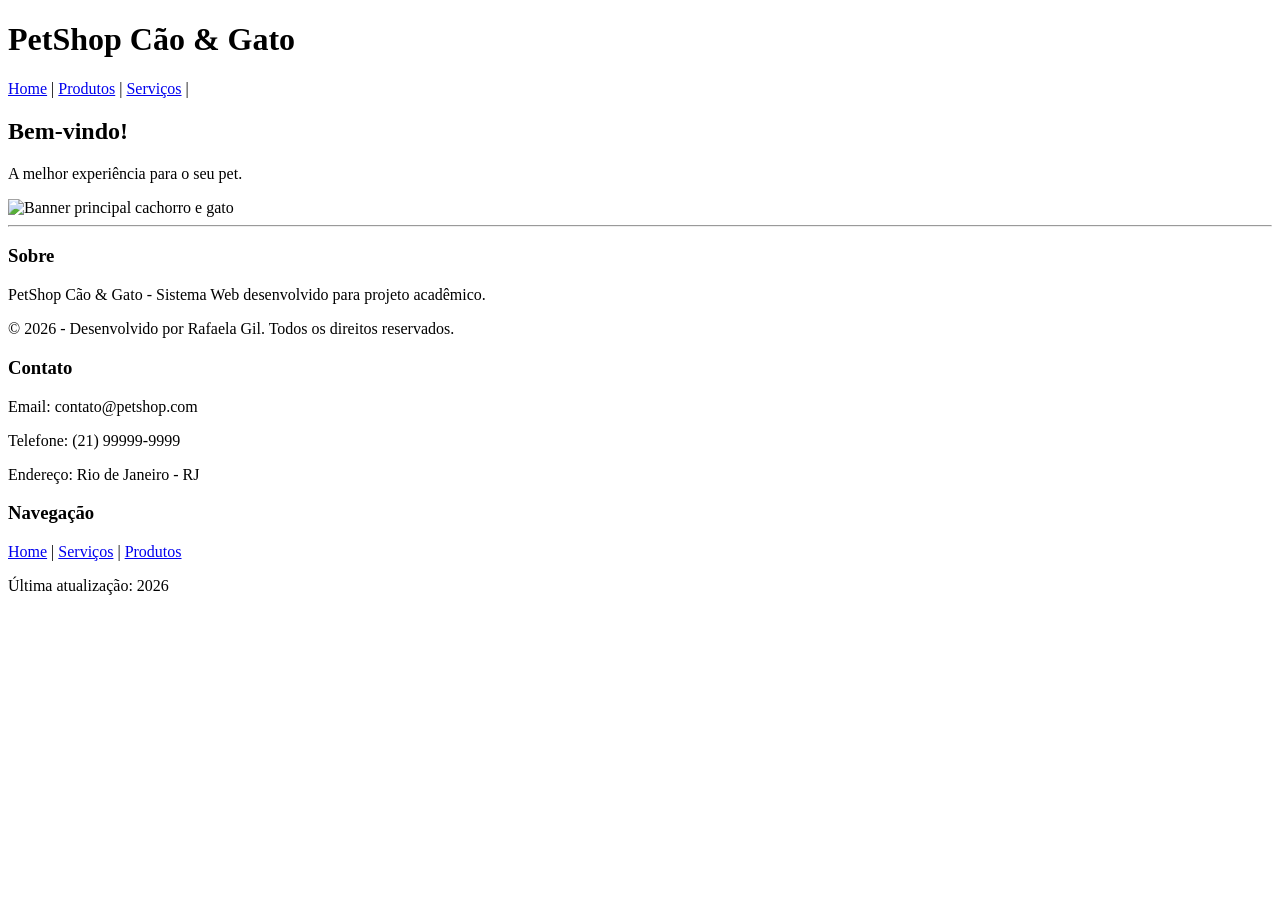
==== index.html @ 941ab79d "colocando index na raiz" ====
<!DOCTYPE html>
<html lang="pt-BR">
<head>
    <meta charset="UTF-8">
    <title>PetShop Cão & Gato - Home</title>
</head>
<body>
    <header>
        <h1>PetShop Cão & Gato</h1>
        <nav>
            <a href="../principal/index.html">Home</a> | 
            <a href="../produtos/produtos.html">Produtos</a> | 
            <a href="../servicos/servicos.html">Serviços</a> |  
        </nav>
    </header>
    <main>
        <h2>Bem-vindo!</h2>
        <p>A melhor experiência para o seu pet.</p>
        <img src="../imagem/principal/banner.png" width="600" height="400" alt="Banner principal cachorro e gato" title="Banner_principal">
    </main>
    <footer>
    <hr>
    
    <section>
        <h3>Sobre</h3>
        <p>PetShop Cão & Gato - Sistema Web desenvolvido para projeto acadêmico.</p>
        <p>&copy; 2026 - Desenvolvido por Rafaela Gil. Todos os direitos reservados.</p>
    </section>

    <section>
        <h3>Contato</h3>
        <p>Email: contato@petshop.com</p>
        <p>Telefone: (21) 99999-9999</p>
        <p>Endereço: Rio de Janeiro - RJ</p>
    </section>

    <section>
        <h3>Navegação</h3>
        <nav>
            <a href="../principal/index.html">Home</a> |
            <a href="../servicos/servicos.html">Serviços</a> |
            <a href="../produtos/produtos.html">Produtos</a>
        </nav>
    </section>

    <p>Última atualização: 2026</p>
</footer>
</body>
</html>
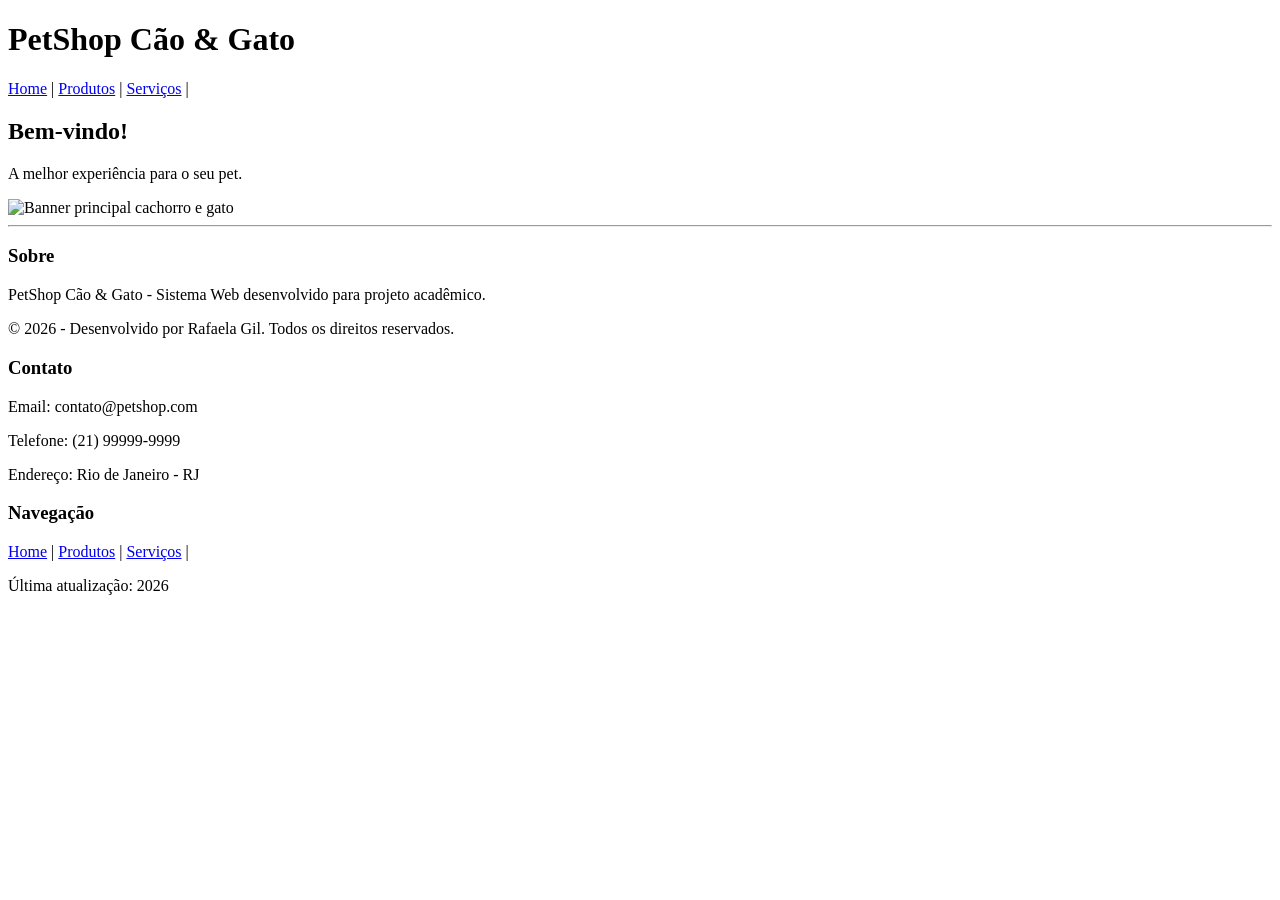
==== commit 7964d6ff: "alterando o caminho das imagens" ====
--- a/index.html
+++ b/index.html
@@ -8,15 +8,15 @@
     <header>
         <h1>PetShop Cão & Gato</h1>
         <nav>
-            <a href="../principal/index.html">Home</a> | 
-            <a href="../produtos/produtos.html">Produtos</a> | 
-            <a href="../servicos/servicos.html">Serviços</a> |  
+            <a href="../index.html">Home</a> | 
+            <a href="../PROJETO_WEB/produtos.html">Produtos</a> | 
+            <a href="../PROJETO_WEB/servicos.html">Serviços</a> |  
         </nav>
     </header>
     <main>
         <h2>Bem-vindo!</h2>
         <p>A melhor experiência para o seu pet.</p>
-        <img src="../imagem/principal/banner.png" width="600" height="400" alt="Banner principal cachorro e gato" title="Banner_principal">
+        <img src="../PROJETO_WEB/imagem/principal/banner.png" width="600" height="400" alt="Banner principal cachorro e gato" title="Banner_principal">
     </main>
     <footer>
     <hr>
@@ -37,9 +37,9 @@
     <section>
         <h3>Navegação</h3>
         <nav>
-            <a href="../principal/index.html">Home</a> |
-            <a href="../servicos/servicos.html">Serviços</a> |
-            <a href="../produtos/produtos.html">Produtos</a>
+            <a href="../index.html">Home</a> | 
+            <a href="../PROJETO_WEB/produtos.html">Produtos</a> | 
+            <a href="../PROJETO_WEB/servicos.html">Serviços</a> |  
         </nav>
     </section>
 
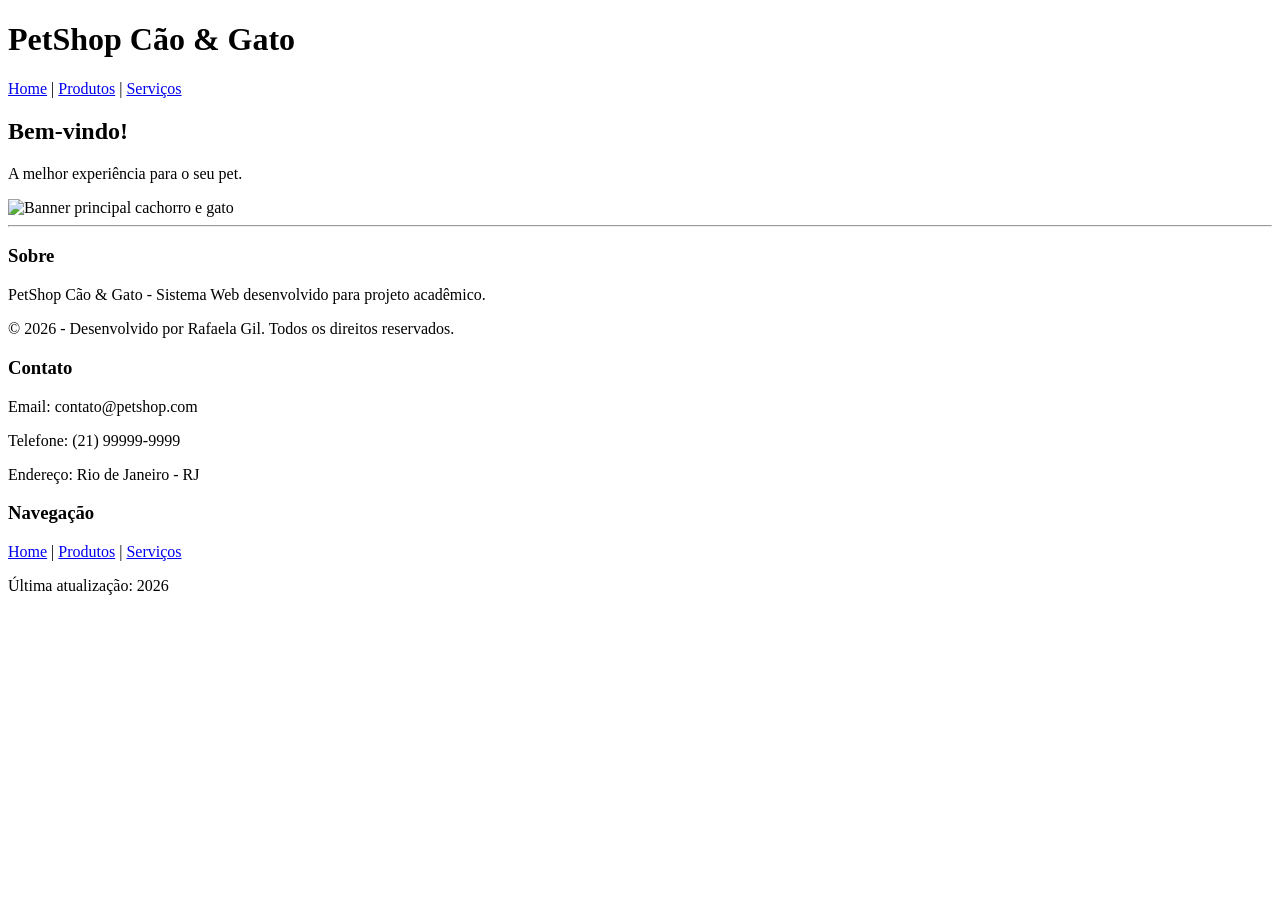
==== commit fe806460: "alterando o texto" ====
--- a/index.html
+++ b/index.html
@@ -8,15 +8,15 @@
     <header>
         <h1>PetShop Cão & Gato</h1>
         <nav>
-            <a href="../index.html">Home</a> | 
-            <a href="../PROJETO_WEB/produtos.html">Produtos</a> | 
-            <a href="../PROJETO_WEB/servicos.html">Serviços</a> |  
+            <a href="index.html">Home</a> | 
+            <a href="produtos.html">Produtos</a> | 
+            <a href="servicos.html">Serviços</a>  
         </nav>
     </header>
     <main>
         <h2>Bem-vindo!</h2>
         <p>A melhor experiência para o seu pet.</p>
-        <img src="../PROJETO_WEB/imagem/principal/banner.png" width="600" height="400" alt="Banner principal cachorro e gato" title="Banner_principal">
+        <img src="imagem/principal/banner.png" width="600" height="400" alt="Banner principal cachorro e gato" title="Banner_principal">
     </main>
     <footer>
     <hr>
@@ -37,9 +37,9 @@
     <section>
         <h3>Navegação</h3>
         <nav>
-            <a href="../index.html">Home</a> | 
-            <a href="../PROJETO_WEB/produtos.html">Produtos</a> | 
-            <a href="../PROJETO_WEB/servicos.html">Serviços</a> |  
+            <a href="index.html">Home</a> | 
+            <a href="produtos.html">Produtos</a> | 
+            <a href="servicos.html">Serviços</a>  
         </nav>
     </section>
 
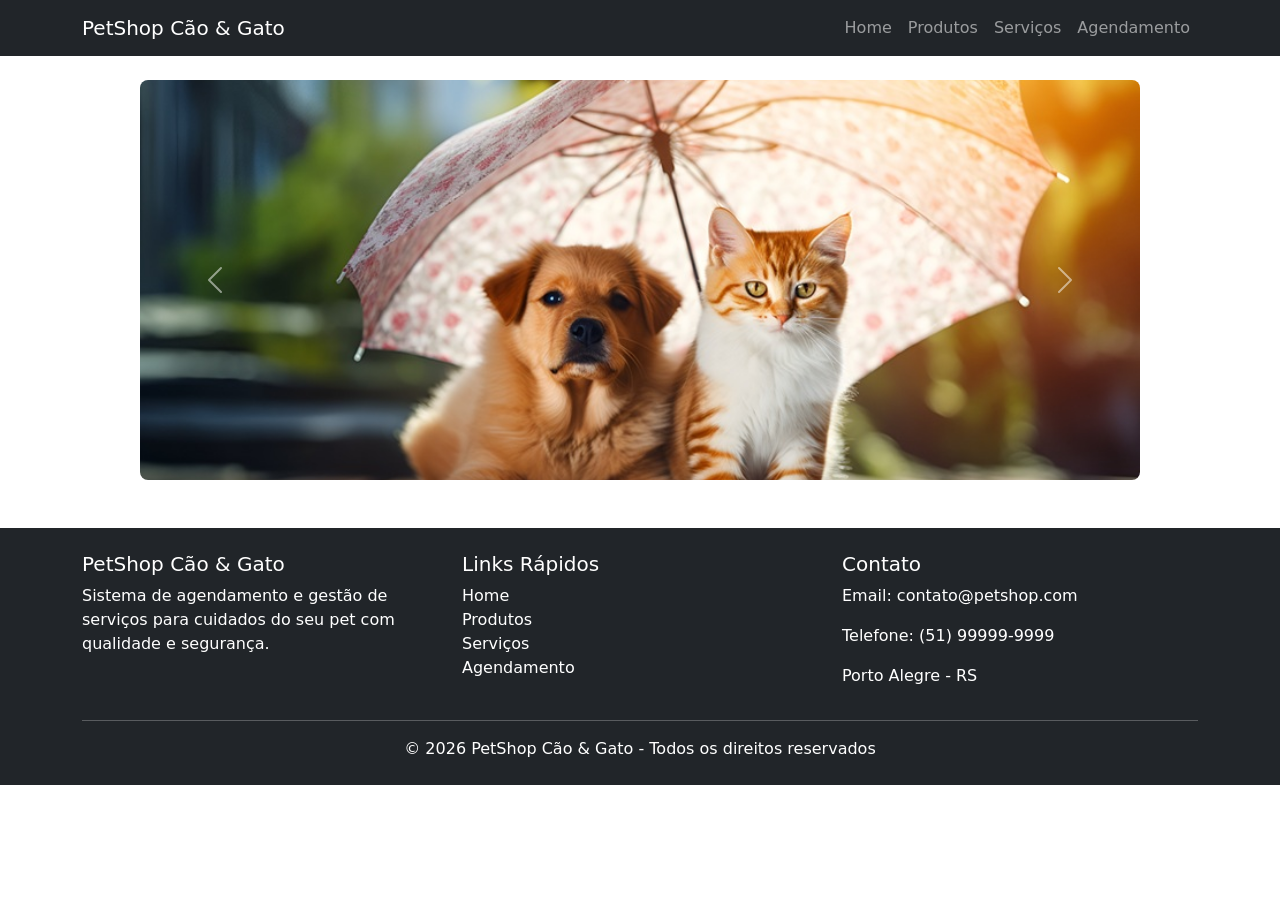
==== commit 80429b92: "projeto completo com a fase 2" ====
--- a/index.html
+++ b/index.html
@@ -1,49 +1,187 @@
 <!DOCTYPE html>
 <html lang="pt-BR">
+
 <head>
-    <meta charset="UTF-8">
-    <title>PetShop Cão & Gato - Home</title>
+
+<!-- Define padrão de caracteres (acentos funcionando corretamente) -->
+<meta charset="UTF-8">
+
+<!-- Responsividade para dispositivos móveis -->
+<meta name="viewport" content="width=device-width, initial-scale=1.0">
+
+<!-- Título da página (aba do navegador) -->
+<title>PetShop Cão & Gato</title>
+
+<!-- Importação do Bootstrap (estilização pronta) -->
+<link href="https://cdn.jsdelivr.net/npm/bootstrap@5.3.0/dist/css/bootstrap.min.css" rel="stylesheet">
+
+<!-- CSS personalizado do projeto -->
+<link rel="stylesheet" href="css/style.css">
+
 </head>
+
 <body>
-    <header>
-        <h1>PetShop Cão & Gato</h1>
-        <nav>
-            <a href="index.html">Home</a> | 
-            <a href="produtos.html">Produtos</a> | 
-            <a href="servicos.html">Serviços</a>  
-        </nav>
-    </header>
-    <main>
-        <h2>Bem-vindo!</h2>
-        <p>A melhor experiência para o seu pet.</p>
-        <img src="imagem/principal/banner.png" width="600" height="400" alt="Banner principal cachorro e gato" title="Banner_principal">
-    </main>
-    <footer>
-    <hr>
-    
-    <section>
-        <h3>Sobre</h3>
-        <p>PetShop Cão & Gato - Sistema Web desenvolvido para projeto acadêmico.</p>
-        <p>&copy; 2026 - Desenvolvido por Rafaela Gil. Todos os direitos reservados.</p>
-    </section>
 
-    <section>
-        <h3>Contato</h3>
-        <p>Email: contato@petshop.com</p>
-        <p>Telefone: (21) 99999-9999</p>
-        <p>Endereço: Rio de Janeiro - RJ</p>
-    </section>
+<!-- =============================
+     NAVBAR (MENU SUPERIOR)
+============================= -->
+<nav class="navbar navbar-expand-lg navbar-dark bg-dark">
 
-    <section>
-        <h3>Navegação</h3>
-        <nav>
-            <a href="index.html">Home</a> | 
-            <a href="produtos.html">Produtos</a> | 
-            <a href="servicos.html">Serviços</a>  
-        </nav>
-    </section>
+<div class="container">
 
-    <p>Última atualização: 2026</p>
+<!-- Nome / Logo do sistema -->
+<a class="navbar-brand" href="index.html">PetShop Cão & Gato</a>
+
+<!-- Botão para menu mobile (hambúrguer) -->
+<button class="navbar-toggler" type="button" data-bs-toggle="collapse" data-bs-target="#menu">
+<span class="navbar-toggler-icon"></span>
+</button>
+
+<!-- Itens do menu (colapsável no mobile) -->
+<div class="collapse navbar-collapse" id="menu">
+
+<div class="navbar-nav ms-auto">
+
+<!-- Links de navegação -->
+<a class="nav-link" href="index.html">Home</a>
+<a class="nav-link" href="produtos.html">Produtos</a>
+<a class="nav-link" href="servicos.html">Serviços</a>
+<a class="nav-link" href="cadastro.html">Agendamento</a>
+
+</div>
+
+</div>
+
+</div>
+
+</nav>
+
+
+<!-- =============================
+     CONTEÚDO PRINCIPAL
+============================= -->
+<div class="container mt-4">
+
+<!-- Saudação dinâmica (preenchida via JavaScript) -->
+<h3 id="saudacaoTempo" class="text-center mb-3"></h3>
+
+
+<!-- =============================
+     CARROSSEL DE IMAGENS
+============================= -->
+<div id="carouselExample" class="carousel slide" data-bs-ride="carousel">
+
+<div class="carousel-inner">
+
+<!-- Slide 1 (ativo por padrão) -->
+<div class="carousel-item active">
+<img src="imagem/principal/banner01.jpg" class="d-block w-100">
+</div>
+
+<!-- Slide 2 -->
+<div class="carousel-item">
+<img src="imagem/principal/banner21.jpg" class="d-block w-100">
+</div>
+
+<!-- Slide 3 -->
+<div class="carousel-item">
+<img src="imagem/principal/banner5.png" class="d-block w-100">
+</div>
+
+</div>
+
+<!-- Botão anterior -->
+<button class="carousel-control-prev" type="button" data-bs-target="#carouselExample" data-bs-slide="prev">
+<span class="carousel-control-prev-icon"></span>
+</button>
+
+<!-- Botão próximo -->
+<button class="carousel-control-next" type="button" data-bs-target="#carouselExample" data-bs-slide="next">
+<span class="carousel-control-next-icon"></span>
+</button>
+
+</div>
+
+</div>
+
+
+<!-- =============================
+     RODAPÉ (FOOTER)
+============================= -->
+<footer class="bg-dark text-white mt-5">
+
+<div class="container py-4">
+
+<div class="row">
+
+<!-- Sobre a empresa -->
+<div class="col-md-4">
+
+<h5>PetShop Cão & Gato</h5>
+
+<p>
+Sistema de agendamento e gestão de serviços
+para cuidados do seu pet com qualidade e segurança.
+</p>
+
+</div>
+
+
+<!-- Links rápidos -->
+<div class="col-md-4">
+
+<h5>Links Rápidos</h5>
+
+<ul class="list-unstyled">
+
+<li><a href="index.html" class="text-white">Home</a></li>
+<li><a href="produtos.html" class="text-white">Produtos</a></li>
+<li><a href="servicos.html" class="text-white">Serviços</a></li>
+<li><a href="cadastro.html" class="text-white">Agendamento</a></li>
+
+</ul>
+
+</div>
+
+
+<!-- Informações de contato -->
+<div class="col-md-4">
+
+<h5>Contato</h5>
+
+<p>Email: contato@petshop.com</p>
+<p>Telefone: (51) 99999-9999</p>
+<p>Porto Alegre - RS</p>
+
+</div>
+
+</div>
+
+<!-- Linha separadora -->
+<hr class="bg-light">
+
+<!-- Direitos autorais -->
+<div class="text-center">
+<p class="mb-0">
+© 2026 PetShop Cão & Gato - Todos os direitos reservados
+</p>
+</div>
+
+</div>
+
 </footer>
+
+
+<!-- =============================
+     SCRIPTS
+============================= -->
+
+<!-- Bootstrap JS (necessário para navbar e carrossel funcionarem) -->
+<script src="https://cdn.jsdelivr.net/npm/bootstrap@5.3.0/dist/js/bootstrap.bundle.min.js"></script>
+
+<!-- Script principal do sistema -->
+<script src="js/script.js"></script>
+
 </body>
+
 </html>
--- a/css/style.css
+++ b/css/style.css
@@ -0,0 +1,44 @@
+.carousel {
+max-width: 1000px;
+margin: auto;
+}
+
+.carousel-item img {
+width: 100%;
+height: 400px;
+object-fit: cover;
+border-radius: 8px;
+}
+
+@media (max-width: 768px) {
+.carousel-item img {
+height: 250px;
+}
+}
+
+.card-img-top {
+height: 250px;
+object-fit: cover;
+}
+
+.card {
+height: 100%;
+}
+
+.card-body {
+display: flex;
+flex-direction: column;
+justify-content: space-between;
+}
+
+.card h6 {
+font-size: 14px;
+}
+
+footer a {
+text-decoration: none;
+}
+
+footer a:hover {
+text-decoration: underline;
+}
